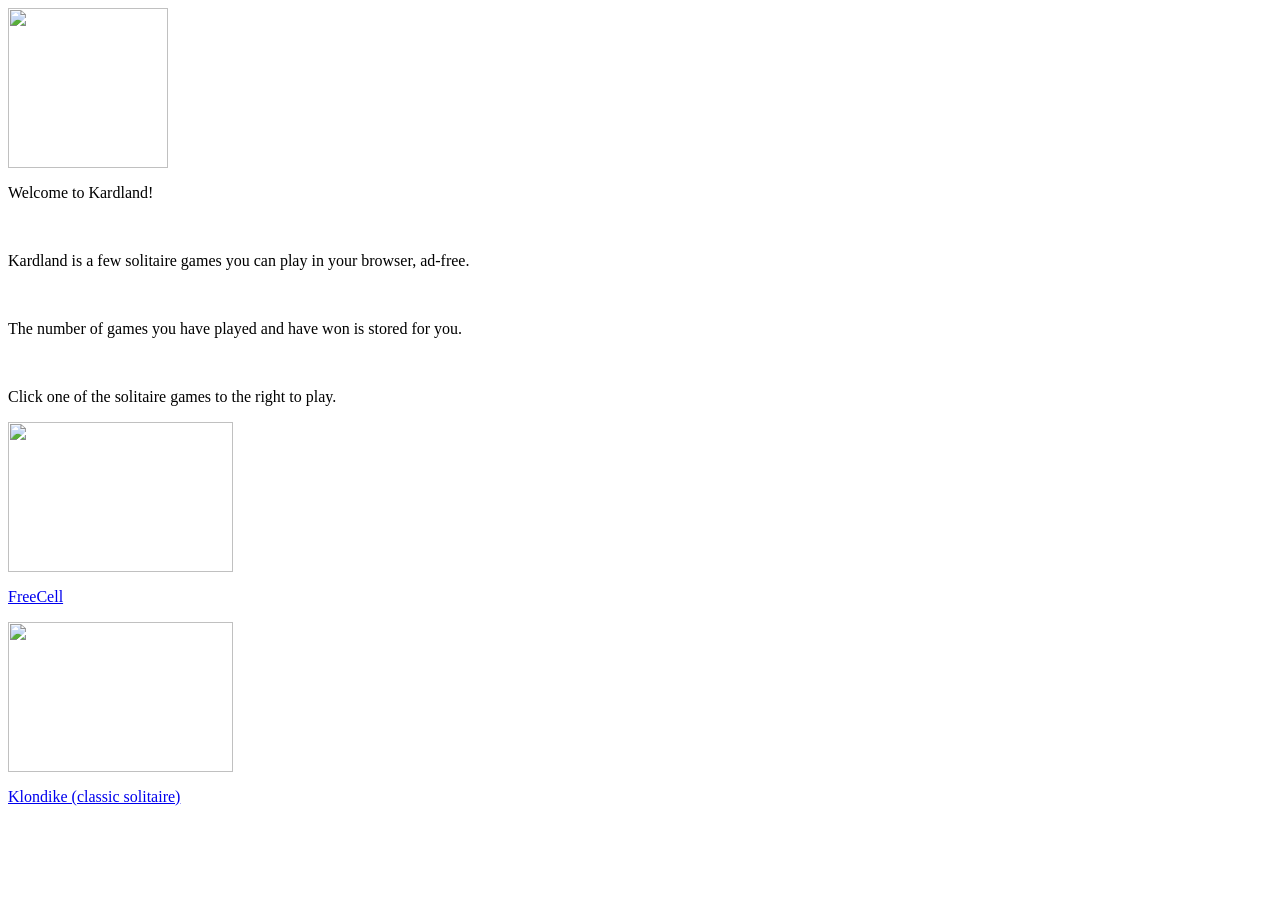
==== index.html @ 26cd6eea "Remove php" ====
<!DOCTYPE xhtml>
<html lang="en">
  <head>
    <title>Kardland</title>
    <meta charset="utf-8" />
    <meta name="viewport" content="width=device-width, initial-scale=1.0" />
    <link
      rel="icon"
      type="image/png"
      href="http://www.kardland.com/favicon.png"
    />
    <link
      rel="icon"
      type="image/vnd.microsoft.icon"
      href="http://www.kardland.com/favicon.ico"
    />
    <link rel="stylesheet" type="text/css" href="kardland.css" />
  </head>

  <body>
    <script type="text/javascript" src="scripts/modal.js"></script>

    <script>
      window.onload = function () {};
    </script>

    <div id="content">
      <div id="mainleftsidebar" class="unselectable">
        <img
          src="images/KardLandLogo.svg"
          width="160"
          height="160"
          id="logo"
          draggable="false"
        />
        <p>Welcome to Kardland!</p>
        <br />
        <p>
          Kardland is a few solitaire games you can play in your browser,
          ad-free.
        </p>
        <br />
        <p>
          The number of games you have played and have won is stored for you.
        </p>
        <br />
        <p>Click one of the solitaire games to the right to play.</p>
      </div>

      <div id="field" class="unselectable">
        <div id="thumbnail" class="thumbnail_block unselectable">
          <a href="freecell.html">
            <img
              src="images/freecell_thumbnail.jpg"
              width="225"
              height="150"
              class="thumbnail_image"
              draggable="false"
            />
            <p class="thumbnail_label">FreeCell</p>
          </a>
        </div>
        <div id="thumbnail" class="thumbnail_block unselectable">
          <a href="klondike.html">
            <img
              src="images/klondike_thumbnail.jpg"
              width="225"
              height="150"
              class="thumbnail_image"
              draggable="false"
            />
            <p class="thumbnail_label">Klondike (classic solitaire)</p>
          </a>
        </div>
      </div>
    </div>
  </body>
</html>
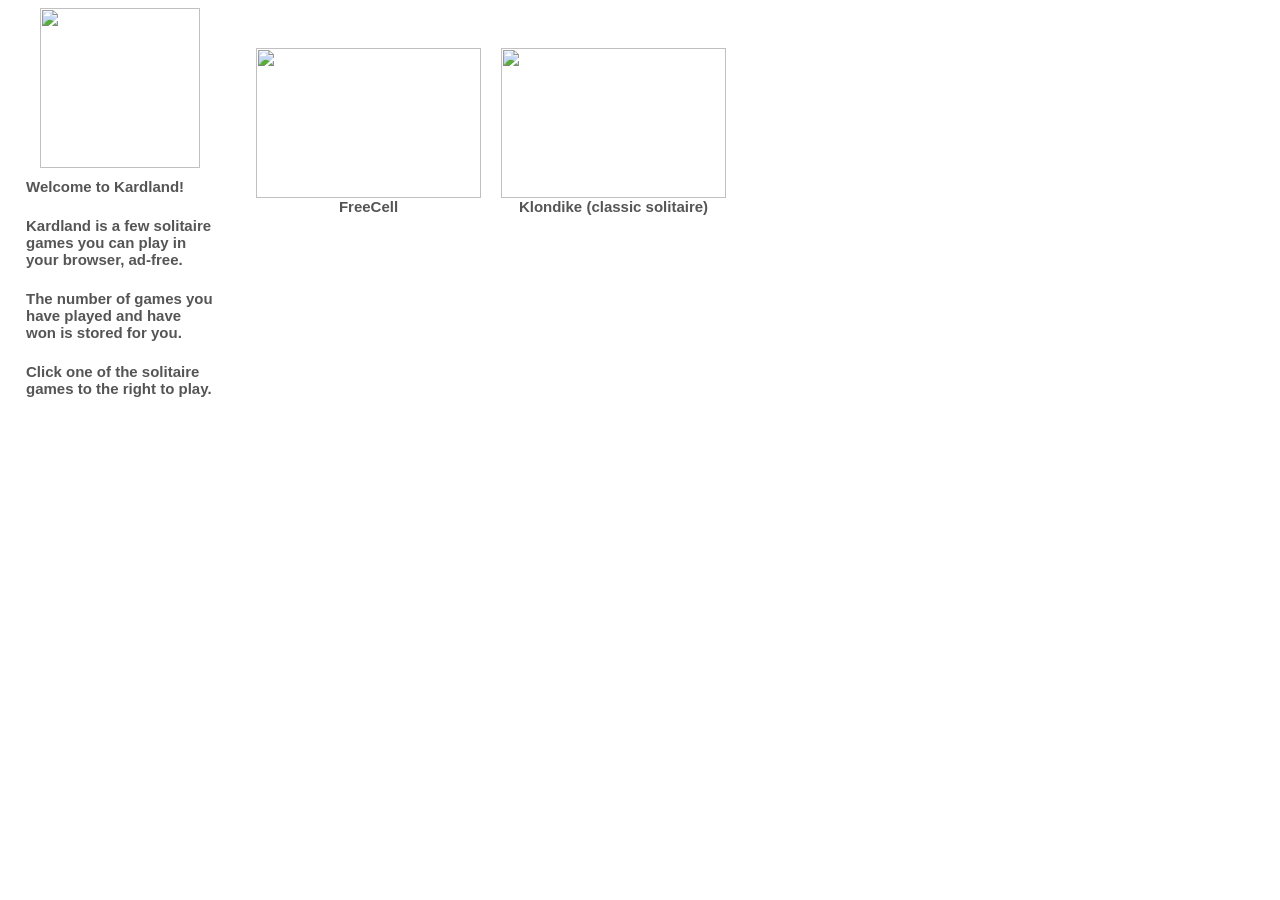
==== commit e33725aa: "Icons" ====
--- a/index.html
+++ b/index.html
@@ -4,16 +4,12 @@
     <title>Kardland</title>
     <meta charset="utf-8" />
     <meta name="viewport" content="width=device-width, initial-scale=1.0" />
-    <link
-      rel="icon"
-      type="image/png"
-      href="http://www.kardland.com/favicon.png"
-    />
-    <link
-      rel="icon"
-      type="image/vnd.microsoft.icon"
-      href="http://www.kardland.com/favicon.ico"
-    />
+    <link rel="icon" type="image/png" href="/favicon-96x96.png" sizes="96x96" />
+    <link rel="icon" type="image/svg+xml" href="/favicon.svg" />
+    <link rel="shortcut icon" href="/favicon.ico" />
+    <link rel="apple-touch-icon" sizes="180x180" href="/apple-touch-icon.png" />
+    <meta name="apple-mobile-web-app-title" content="Kardland" />
+    <link rel="manifest" href="/site.webmanifest" />
     <link rel="stylesheet" type="text/css" href="kardland.css" />
   </head>
 
--- a/kardland.css
+++ b/kardland.css
@@ -0,0 +1,241 @@
+html,
+body {
+  margin: 0;
+  padding: 0;
+  height: 100%;
+  /*	background: linear-gradient(rgb(36, 36, 36), rgb(82, 82, 82));*/
+}
+
+#content {
+  min-height: 100%;
+  position: relative;
+  background: white;
+}
+
+#mainleftsidebar {
+  position: absolute;
+  left: 0;
+  top: 0;
+  width: 240px;
+  bottom: 0;
+  background-image: url("images/paperTexture.png");
+  /*	border: 1px solid black;*/
+}
+
+/* Logo in the top left corner */
+#logo {
+  margin: 8px 40px;
+}
+
+/* Region in the center where card game is played */
+#field {
+  position: absolute;
+  left: 240px;
+  top: 48px;
+  right: 0;
+  bottom: 0;
+  /*	border: 1px solid rgba(0, 255, 0, 1);*/
+}
+
+a:link {
+  text-decoration: none;
+  color: #c00;
+}
+
+a:visited {
+  text-decoration: none;
+  color: #c00;
+}
+
+a:hover {
+  text-decoration: none;
+  color: white;
+}
+
+a:active {
+  text-decoration: none;
+  color: white;
+}
+
+.illustration {
+  float: right;
+  margin: 0 0 0 16px; /* t,r,b,l */
+}
+
+.text_input {
+  margin: 4px 0 4px 0;
+  width: 160px;
+  font-family: "Arial", Helvetica, sanserif;
+  font-size: 15px;
+  font-weight: bold;
+}
+
+p {
+  margin: 2px 26px;
+  font-family: "Arial", Helvetica, sanserif;
+  font-size: 15px;
+  font-weight: bold;
+  color: #555;
+}
+
+.text_box {
+  background: white;
+  border: solid black 3px;
+  -moz-border-radius: 6px;
+  -webkit-border-radius: 6px;
+  border-radius: 6px;
+  display: inline-block;
+  margin: 16px;
+  padding: 16px;
+  vertical-align: top;
+}
+
+.red_text {
+  color: #c00;
+}
+
+.text_error {
+  color: #a00;
+}
+
+.text_heading {
+  color: black;
+  font-size: 17px;
+  margin-top: 16px;
+}
+
+.text_descriptive {
+  font-weight: normal;
+  color: #555;
+}
+
+.text_announce {
+  font-weight: bold;
+  color: #555;
+  text-align: center;
+}
+
+input[type="text"],
+input[type="password"] {
+  margin: 0;
+  width: 100%;
+  font-family: sans-serif;
+  font-size: 15px;
+  box-shadow: none;
+  border-radius: none;
+}
+
+.thumbnail_block {
+  padding-left: 16px;
+  display: inline-block;
+  text-align: center;
+  font-family: arial;
+  font-size: 15px;
+  font-weight: bold;
+  color: black;
+  /*	border: 1px solid rgba(255, 0, 0, 1);*/
+}
+
+.thumbnail_image {
+  /*	border: 1px solid rgba(0, 0, 255, 1);*/
+}
+
+.thumbnail_label {
+  display: block;
+  margin: 0;
+}
+
+.pillbutton {
+  background: white;
+  border: solid black 3px;
+  -moz-border-radius: 6px;
+  -webkit-border-radius: 6px;
+  border-radius: 6px;
+  color: black;
+  cursor: pointer;
+  display: block;
+  font-family: arial;
+  font-size: 15px;
+  font-weight: bold;
+  margin-left: auto;
+  margin-right: auto;
+  padding: 6px;
+  text-decoration: none;
+  text-align: center;
+}
+
+/*.pillbutton:not(.nohover):hover*/
+.pillbutton:hover {
+  background: #c00;
+  text-decoration: none;
+}
+
+.pillbutton:active {
+  background: grey;
+  text-decoration: none;
+}
+
+.unselectable {
+  -webkit-touch-callout: none;
+  -webkit-user-select: none;
+  -khtml-user-select: none;
+  -moz-user-select: none;
+  -ms-user-select: none;
+  user-select: none;
+}
+
+.modal {
+  display: none;
+  position: fixed;
+  z-index: 9999;
+  padding-top: 100px; /* Location of the box - BOGUS: center vertically*/
+  left: 0;
+  top: 0;
+  width: 100%;
+  height: 100%;
+  overflow: auto; /* Enable scroll if needed */
+  background-color: rgba(0, 0, 0, 0.3);
+}
+
+.modal-content {
+  background-color: #fefefe;
+  margin: auto;
+  padding-top: 2px;
+  padding-left: 8px;
+  padding-right: 8px;
+  padding-bottom: 16px;
+  border: 8px solid rgba(0, 0, 0, 0.5);
+  border-radius: 16px;
+  -moz-background-clip: padding;
+  -webkit-background-clip: padding;
+  background-clip: padding-box;
+  width: 480px;
+}
+
+.close_modal {
+  color: black;
+  float: right;
+  font-size: 24px;
+  font-weight: bold;
+}
+
+.close_modal:hover,
+.close_modal:focus {
+  color: #c00;
+  text-decoration: none;
+  cursor: pointer;
+}
+
+.modal_header {
+  font-family: arial;
+  font-size: 20px;
+  font-weight: bold;
+  color: #c00;
+}
+
+.modal_text {
+  font-family: arial;
+  font-size: 14px;
+  font-weight: bold;
+  color: black;
+}
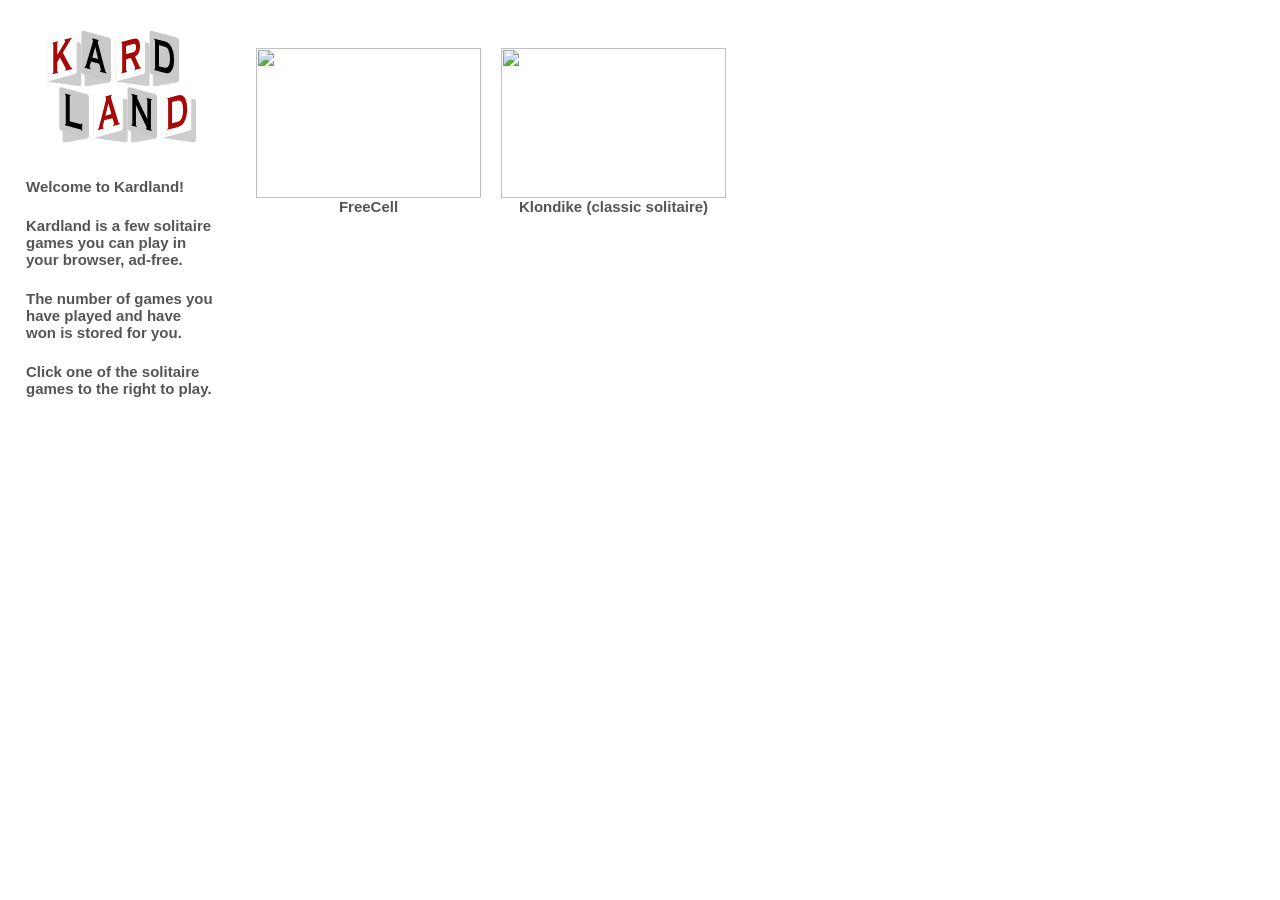
==== commit 7a03c3d1: "Tweaks" ====
--- a/index.html
+++ b/index.html
@@ -10,6 +10,11 @@
     <link rel="apple-touch-icon" sizes="180x180" href="/apple-touch-icon.png" />
     <meta name="apple-mobile-web-app-title" content="Kardland" />
     <link rel="manifest" href="/site.webmanifest" />
+    <script>
+      if ("serviceWorker" in navigator) {
+        navigator.serviceWorker.register("service-worker.js");
+      }
+    </script>
     <link rel="stylesheet" type="text/css" href="kardland.css" />
   </head>
 
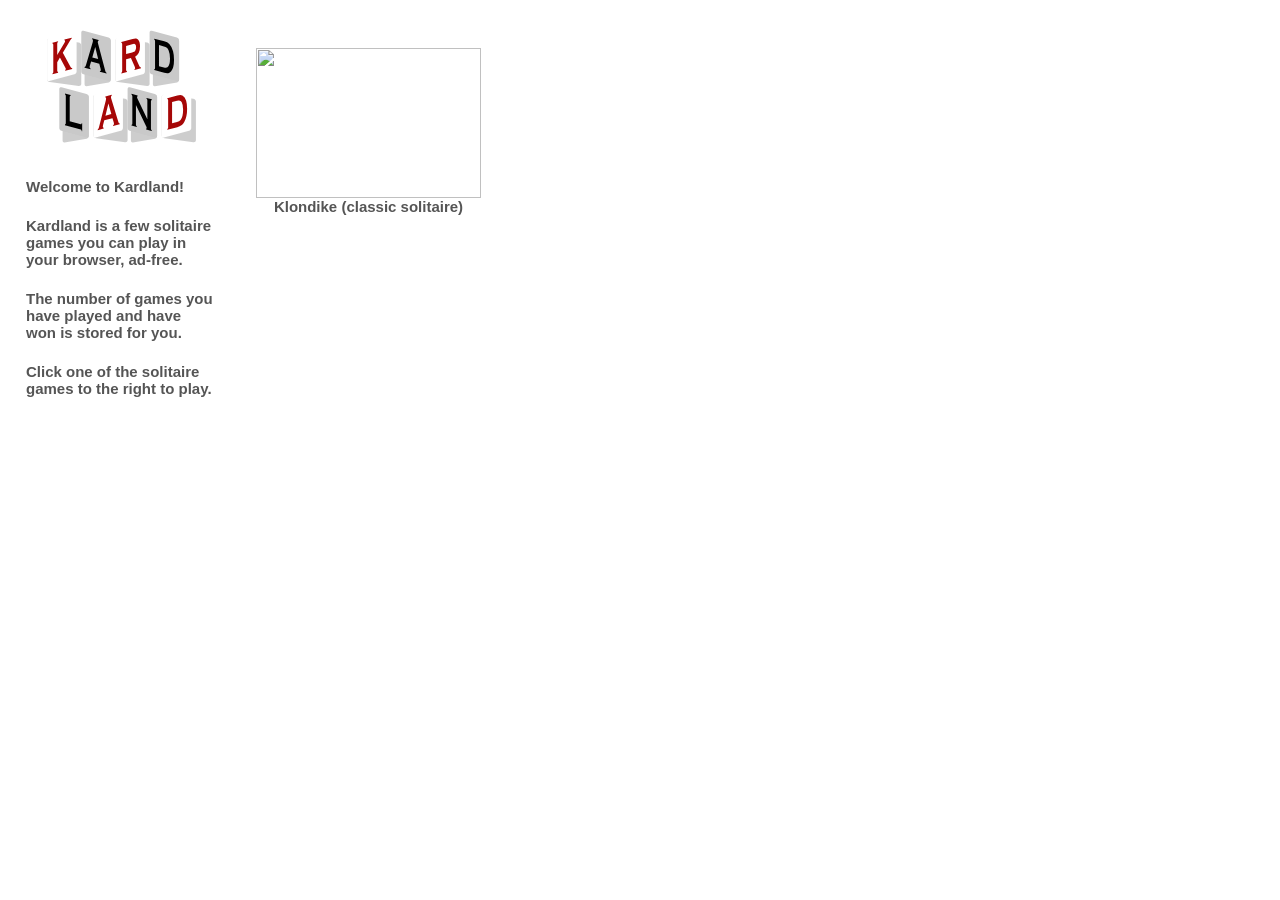
==== commit 7d6ee6ab: "Remove freecell" ====
--- a/index.html
+++ b/index.html
@@ -20,10 +20,6 @@
 
   <body>
     <script type="text/javascript" src="scripts/modal.js"></script>
-
-    <script>
-      window.onload = function () {};
-    </script>
 
     <div id="content">
       <div id="mainleftsidebar" class="unselectable">
@@ -50,18 +46,6 @@
 
       <div id="field" class="unselectable">
         <div id="thumbnail" class="thumbnail_block unselectable">
-          <a href="freecell.html">
-            <img
-              src="images/freecell_thumbnail.jpg"
-              width="225"
-              height="150"
-              class="thumbnail_image"
-              draggable="false"
-            />
-            <p class="thumbnail_label">FreeCell</p>
-          </a>
-        </div>
-        <div id="thumbnail" class="thumbnail_block unselectable">
           <a href="klondike.html">
             <img
               src="images/klondike_thumbnail.jpg"
